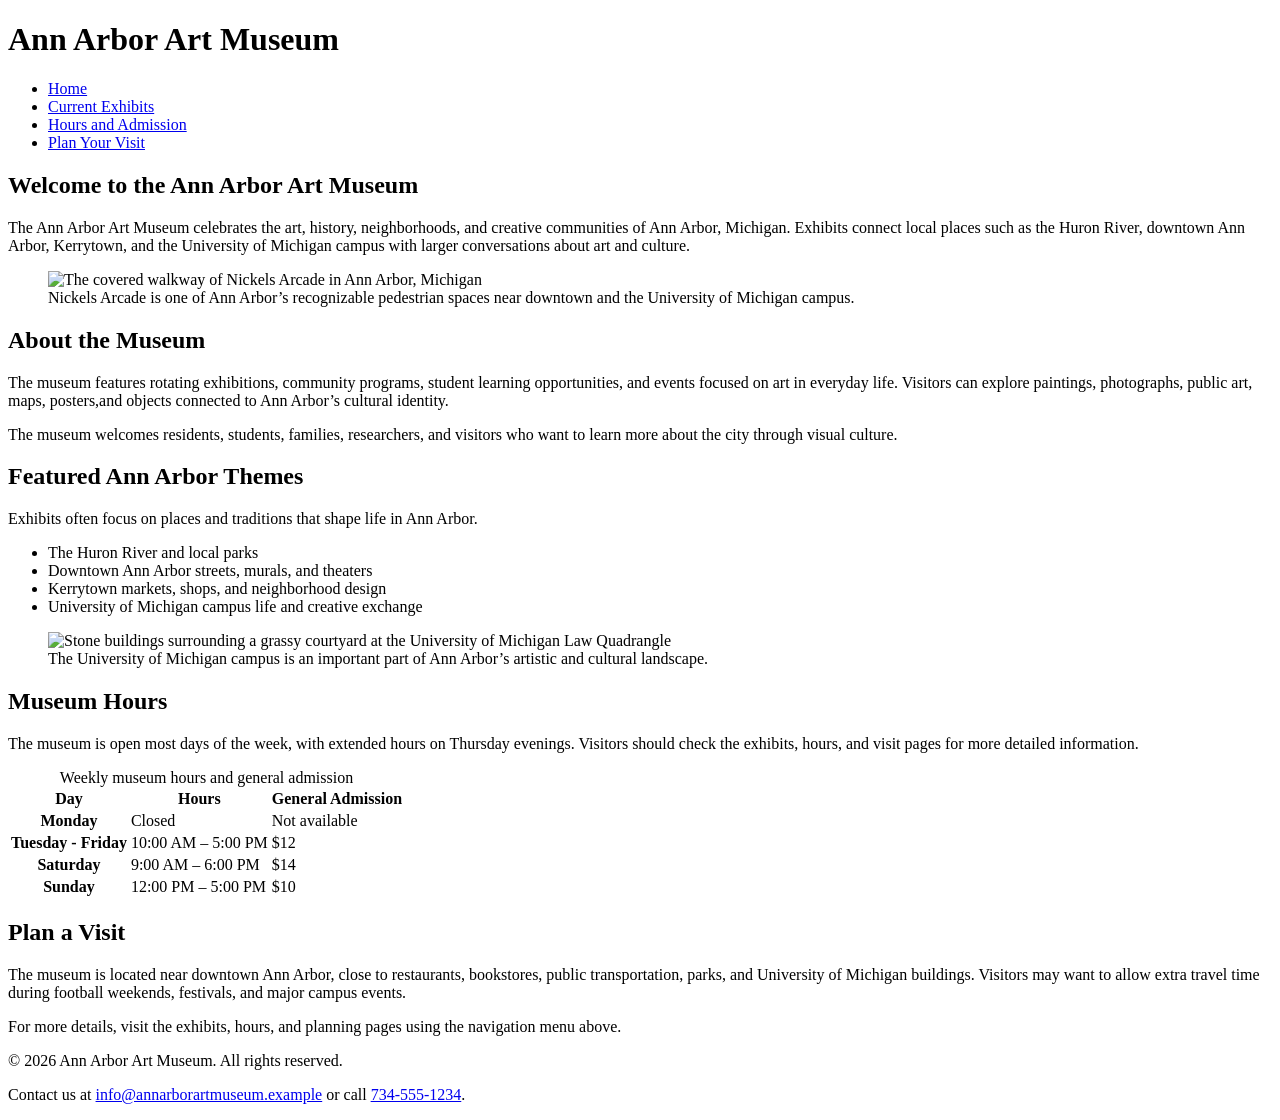
==== index.html @ 6f15b064 "starter code" ====
<!DOCTYPE html>
<!-- Do no make any changes to this file, but you should still review the tags to make sure that you are familiar with them. -->

<!-- Note this page has 0 bugs -->

<html lang="en">
<!-- All of the meta data for the page belongs in the header tag -->

<head>
  <meta charset="UTF-8">
  <meta name="viewport" content="width=device-width, initial-scale=1.0">
    <!-- The viewport meta tag helps the page scale properly on phones,tablets, laptops, and desktop screens. -->
		<link rel="icon" href="images/ann_arbor.ico">
     <!-- Link to the favicon image -->
	<link rel="stylesheet" href="css/reset.css">
    <!-- Link to the reset file -->
	<link rel="stylesheet" href="css/style.css">
    <!-- Link to the stylesheet -->
  <title>Ann Arbor Art Museum</title>
<!-- The <title> appears in the browser tab and is used by search engines and assistive technologies. It should clearly describe the page.-->

</head>

<body>
  <!-- All of the visible code in the page belongs in the body tag -->

  <header>
    <!--The <header> landmark usually contains introductory content such as the site name, page heading, logo, and main navigation.-->
    <h1>Ann Arbor Art Museum</h1>

    <nav>
    <!-- The <nav> element identifies a navigation landmark.-->

      <ul>
    <!--Navigation menus are often coded as unordered lists because they contain a list of links. -->
        <li class="active"><a href="index.html">Home</a></li>
        <!-- Since I am on the index file I added class = action to the link to index. You don't have to do it for all of the files but you can if you want to match our examples -->

        <li><a href="exhibits.html">Current Exhibits</a></li>
        <li><a href="hours.html">Hours and Admission</a></li>
        <li><a href="visit.html">Plan Your Visit</a></li>
      </ul>
    </nav>
  </header>

  <main>
    <!--The <main> landmark contains the primary content of the page. There should only be one <main> element per page. -->
    <section>
    <!--The <section> element groups related content. -->

      <h2>Welcome to the Ann Arbor Art Museum</h2>
    <!-- <h2> elements are major section headings. Heading levels should follow a logical order: h1, then h2, then h3.-->

      <p>The Ann Arbor Art Museum celebrates the art, history, neighborhoods, and creative communities of Ann Arbor, Michigan. Exhibits connect local places such as the Huron River, downtown Ann Arbor, Kerrytown, and the University of Michigan campus with larger conversations about art and culture.</p>
    <!-- The <p> element defines a paragraph of text.-->


      <figure>
    <!-- The <figure> element groups media, such as an image, with an optional caption. It is useful when an image and its caption belong together. -->
        <img
          src="images/Nickels_Arcade_at_Night,_Ann_Arbor,_Michigan.JPG"
          alt="The covered walkway of Nickels Arcade in Ann Arbor, Michigan"
          width="800"
          height="500">
        <!--The <img> element displays an image. The src attribute gives the file path to the image.The alt attribute provides alternative text for users who cannot see the image. Good alt text describes the meaningful content or function of the image.-->
        <figcaption>
          Nickels Arcade is one of Ann Arbor’s recognizable pedestrian spaces near downtown and the University of Michigan campus.
        </figcaption>
         <!-- The <figcaption> provides a visible caption for the image. Captions are helpful for all users and can add context beyond alt text. -->
      </figure>
    </section>

    <section>
      <h2>About the Museum</h2>

      <p>The museum features rotating exhibitions, community programs, student learning opportunities, and events focused on art in everyday life. Visitors can explore paintings, photographs, public art, maps, posters,and objects connected to Ann Arbor’s cultural identity.</p>

      <p> The museum welcomes residents, students, families, researchers, and visitors who want to learn more about the city through visual culture. </p>
    </section>

    <section>
      <h2>Featured Ann Arbor Themes</h2>

      <p>
        Exhibits often focus on places and traditions that shape life in Ann Arbor.
      </p>

      <ul>
    <!-- The <ul> element creates an unordered list. Use unordered lists when the order of items is not critical. -->
        <li>The Huron River and local parks</li>
        <!-- Each <li> element is a list item.-->
        <li>Downtown Ann Arbor streets, murals, and theaters</li>
        <li>Kerrytown markets, shops, and neighborhood design</li>
        <li>University of Michigan campus life and creative exchange</li>
      </ul>

      <figure>
        <img
          src="https://upload.wikimedia.org/wikipedia/commons/thumb/c/c9/Law_Quad_2009.JPG/960px-Law_Quad_2009.JPG?utm_source=commons.wikimedia.org&utm_campaign=imageinfo&utm_content=thumbnail"
          alt="Stone buildings surrounding a grassy courtyard at the University of Michigan Law Quadrangle"
          width="800"
          height="500">
           <!-- Note: Your image source can also be a url it doesn't have to be a file you've uploaded to your github-->
        <figcaption>
          The University of Michigan campus is an important part of Ann Arbor’s artistic and cultural landscape.
        </figcaption>
      </figure>
    </section>

    <section>
      <h2>Museum Hours</h2>

      <p>
        The museum is open most days of the week, with extended hours on Thursday evenings. Visitors should check the exhibits, hours, and visit pages for more detailed information.
      </p>

      <table>
        <!--The <table> element is used for tabular data. Tables should not be used for general page layout. -->
        <caption>Weekly museum hours and general admission</caption>
        <!-- The <caption> gives the table a title or description.It helps users understand what information the table contains. -->

        <thead>
         <!-- The <thead> groups the header row of the table.-->
          <tr>
            <!--The <tr> element defines a table row. -->
            <th scope="col">Day</th>
            <!-- The <th> element defines a table header cell. scope="col" tells assistive technologies that the header applies to all cells in that column. -->
            <th scope="col">Hours</th>
            <th scope="col">General Admission</th>
          </tr>
        </thead>

        <tbody>
        <!--The <tbody> groups the main body rows of the table. -->
          <tr>
            <th scope="row">Monday</th>
        <!--scope="row" tells assistive technologies that this header applies to all cells in that row. -->
            <td>Closed</td>
            <!-- The <td> element defines a standard table data cell.-->
            <td>Not available</td>
          </tr>

          <tr>
            <th scope="row">Tuesday - Friday</th>
            <td>10:00 AM – 5:00 PM</td>
            <td>$12</td>
          </tr>

          <tr>
            <th scope="row">Saturday</th>
            <td>9:00 AM – 6:00 PM</td>
            <td>$14</td>
          </tr>

          <tr>
            <th scope="row">Sunday</th>
            <td>12:00 PM – 5:00 PM</td>
            <td>$10</td>
          </tr>
        </tbody>
      </table>
    </section>

    <section>
      <h2>Plan a Visit</h2>

      <p>
        The museum is located near downtown Ann Arbor, close to restaurants, bookstores, public transportation, parks, and University of Michigan buildings. Visitors may want to allow extra travel time during football weekends, festivals, and major campus events.
      </p>

      <p>
        For more details, visit the exhibits, hours, and planning pages using the navigation menu above.
      </p>
    </section>
  </main>

  <footer>
    <!--The <footer> landmark contains information about the page or organization,such as copyright, contact information, related links, or policies. -->
    <p> &copy; 2026 Ann Arbor Art Museum. All rights reserved.</p>
      <!-- &copy; is an HTML character entity that displays the copyright symbol. -->

    <p>
      Contact us at
      <a href="mailto:info@annarborartmuseum.example">info@annarborartmuseum.example</a>
        <!-- A mailto link opens the user's default email application.  -->
      or call
      <a href="tel:+17345551234">734-555-1234</a>.
         <!-- A tel link can start a phone call on devices that support calling.-->
    </p>
  </footer>
</body>
</html>
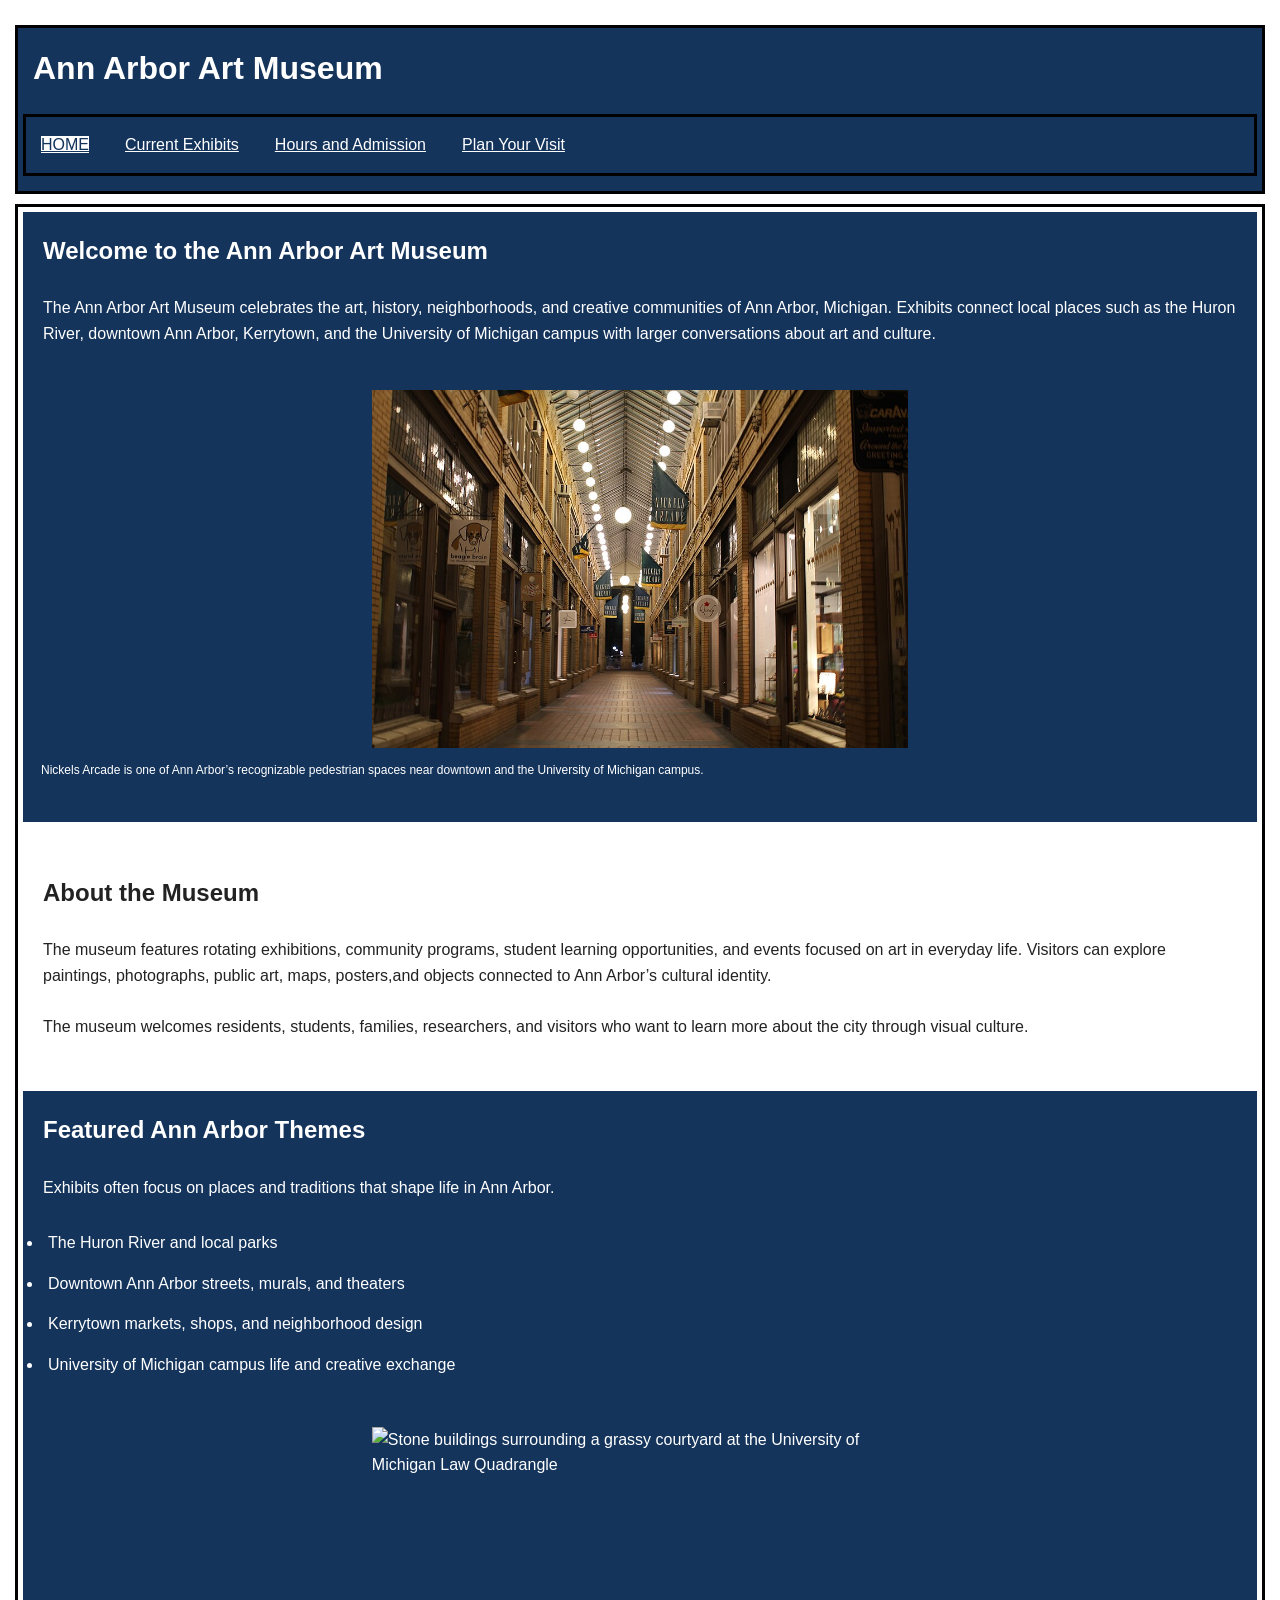
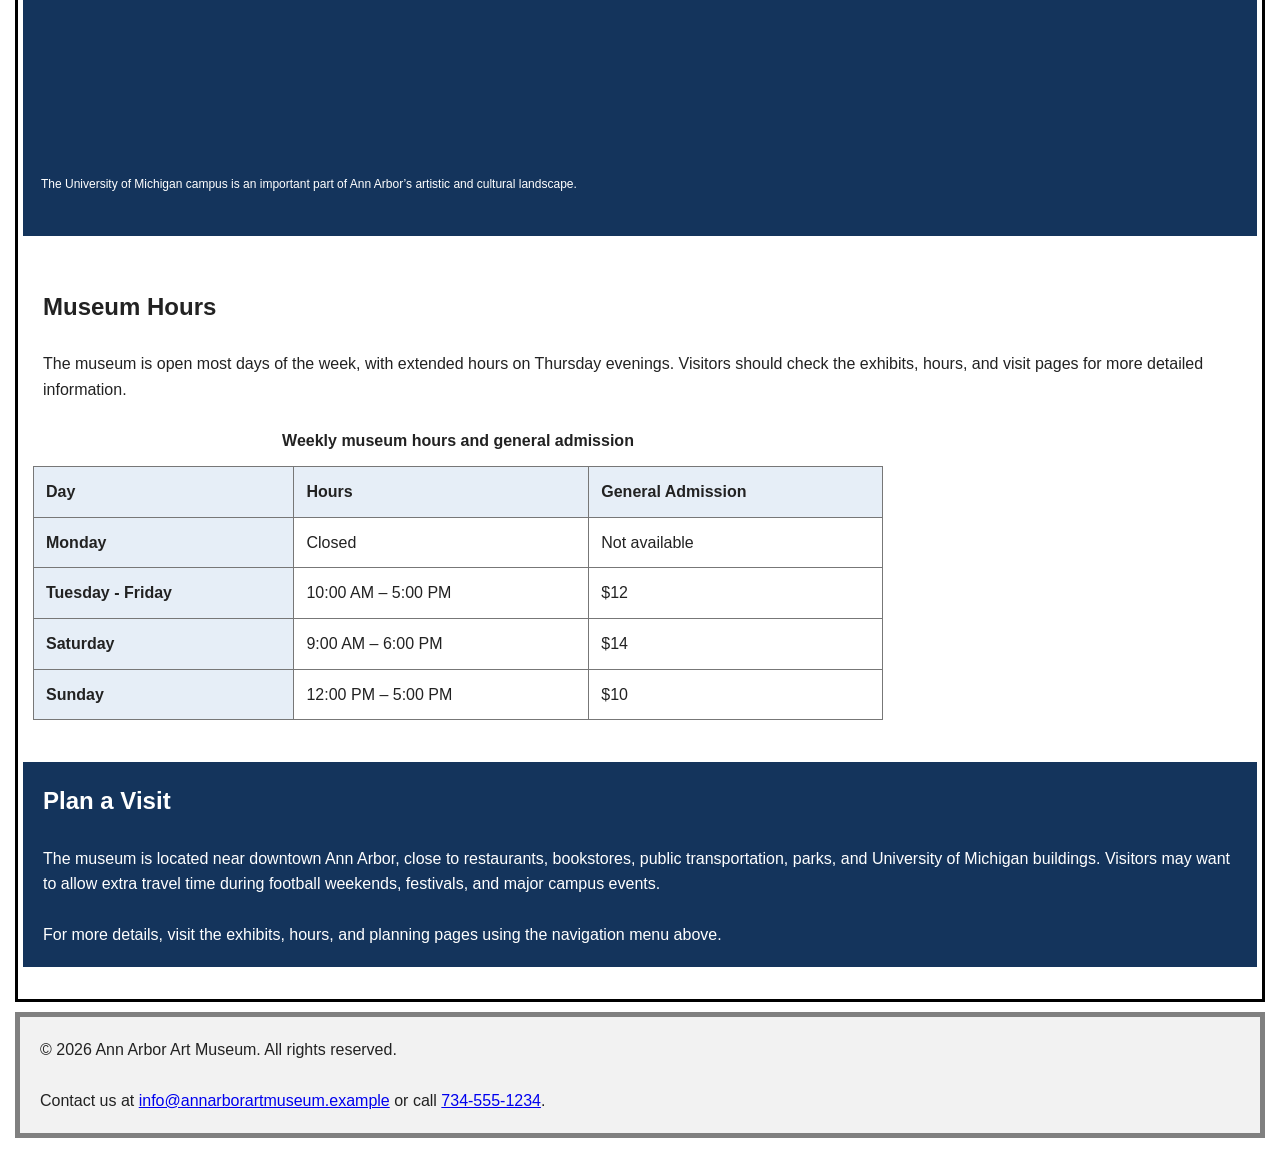
==== commit b4b558e8: "testing validators" ====
--- a/index.html
+++ b/index.html
@@ -10,11 +10,11 @@
   <meta charset="UTF-8">
   <meta name="viewport" content="width=device-width, initial-scale=1.0">
     <!-- The viewport meta tag helps the page scale properly on phones,tablets, laptops, and desktop screens. -->
-		<link rel="icon" href="images/ann_arbor.ico">
+		<link rel="icon" href="imgs/ann_arbor.ico">
      <!-- Link to the favicon image -->
-	<link rel="stylesheet" href="css/reset.css">
+	<link rel="stylesheet" href="reset.css">
     <!-- Link to the reset file -->
-	<link rel="stylesheet" href="css/style.css">
+	<link rel="stylesheet" href="style.css">
     <!-- Link to the stylesheet -->
   <title>Ann Arbor Art Museum</title>
 <!-- The <title> appears in the browser tab and is used by search engines and assistive technologies. It should clearly describe the page.-->
@@ -58,7 +58,7 @@
       <figure>
     <!-- The <figure> element groups media, such as an image, with an optional caption. It is useful when an image and its caption belong together. -->
         <img
-          src="images/Nickels_Arcade_at_Night,_Ann_Arbor,_Michigan.JPG"
+          src="imgs/Nickels_Arcade_at_Night,_Ann_Arbor,_Michigan.JPG"
           alt="The covered walkway of Nickels Arcade in Ann Arbor, Michigan"
           width="800"
           height="500">
--- a/style.css
+++ b/style.css
@@ -0,0 +1,122 @@
+    /*CSS controls the visual presentation of the page.*/
+
+    body {
+      font-family: Arial, Helvetica, sans-serif;
+      line-height: 1.6;
+      margin: 0;
+      color: #222;
+      background-color: #fff;
+    }
+
+    header {
+      background-color: #14345c;
+      color: #fff;
+    }
+
+    /*Make the h1 heading bigger with a bold font*/
+h1{
+	font-size: 2em;
+	font-weight: bold;
+  margin: 0 0 0.5rem;
+}
+/*Make the h2 heading larger than other headings*/
+h2{
+	font-size: 1.5em;
+	font-weight: bold;
+}
+
+/*Improve the spacing for paragraphs AND headings*/
+p, h1, h2 {
+    padding: 10px;
+}
+/* set specific styling for navigation links */
+    nav ul {
+      list-style: none;
+      padding: 0;
+      margin: 0;
+      display: flex;
+      flex-wrap: wrap;
+      gap: 1rem;
+    }
+
+    nav a {
+      color: #fff;
+      text-decoration: underline;
+    }
+
+    nav a:focus,
+    nav a:hover {
+      text-decoration-thickness: 0.2em;
+    }
+
+    /* set styling for current page in navigation - based on which one has class of active */
+.active a{
+	background: white;
+  text-transform: uppercase;
+	text-align: center;
+  color:#14345c
+}
+section {
+      margin-bottom: 2rem;
+    }
+
+/* Setting up every other section to have a different color */
+    section:nth-child(odd){
+      background-color: #14345c;
+      color: white;
+    }
+/*Add borders around the main components and some space too*/
+header, nav, main, footer{
+	border: 3px solid black;
+	margin: 10px 0;
+}
+    /*
+      Images should be flexible so they do not overflow their containers on smaller screens.
+    */
+    img {
+      max-width: 45%;
+      height: auto;
+      display: block;
+      margin: auto;
+    }
+
+    figure {
+      margin: 1.5rem 0;
+    }
+
+/* adding a list style for other links outside the navigation */
+ul{
+  list-style-type: disc;
+}
+    figcaption {
+      font-size: 0.75rem;
+      margin: 0.5rem;
+    }
+
+    table {
+      border-collapse: collapse;
+      width: 100%;
+      max-width: 850px;
+    }
+
+    caption {
+      font-weight: bold;
+      margin-bottom: 0.5rem;
+      text-align: center;
+    }
+
+    th,
+    td {
+      border: 1px solid #777;
+      padding: 0.75rem;
+      text-align: left;
+    }
+
+    th {
+      background-color: #e6eef7;
+    }
+
+    footer {
+      background-color: #f2f2f2;
+      border: 5px solid grey;
+    }
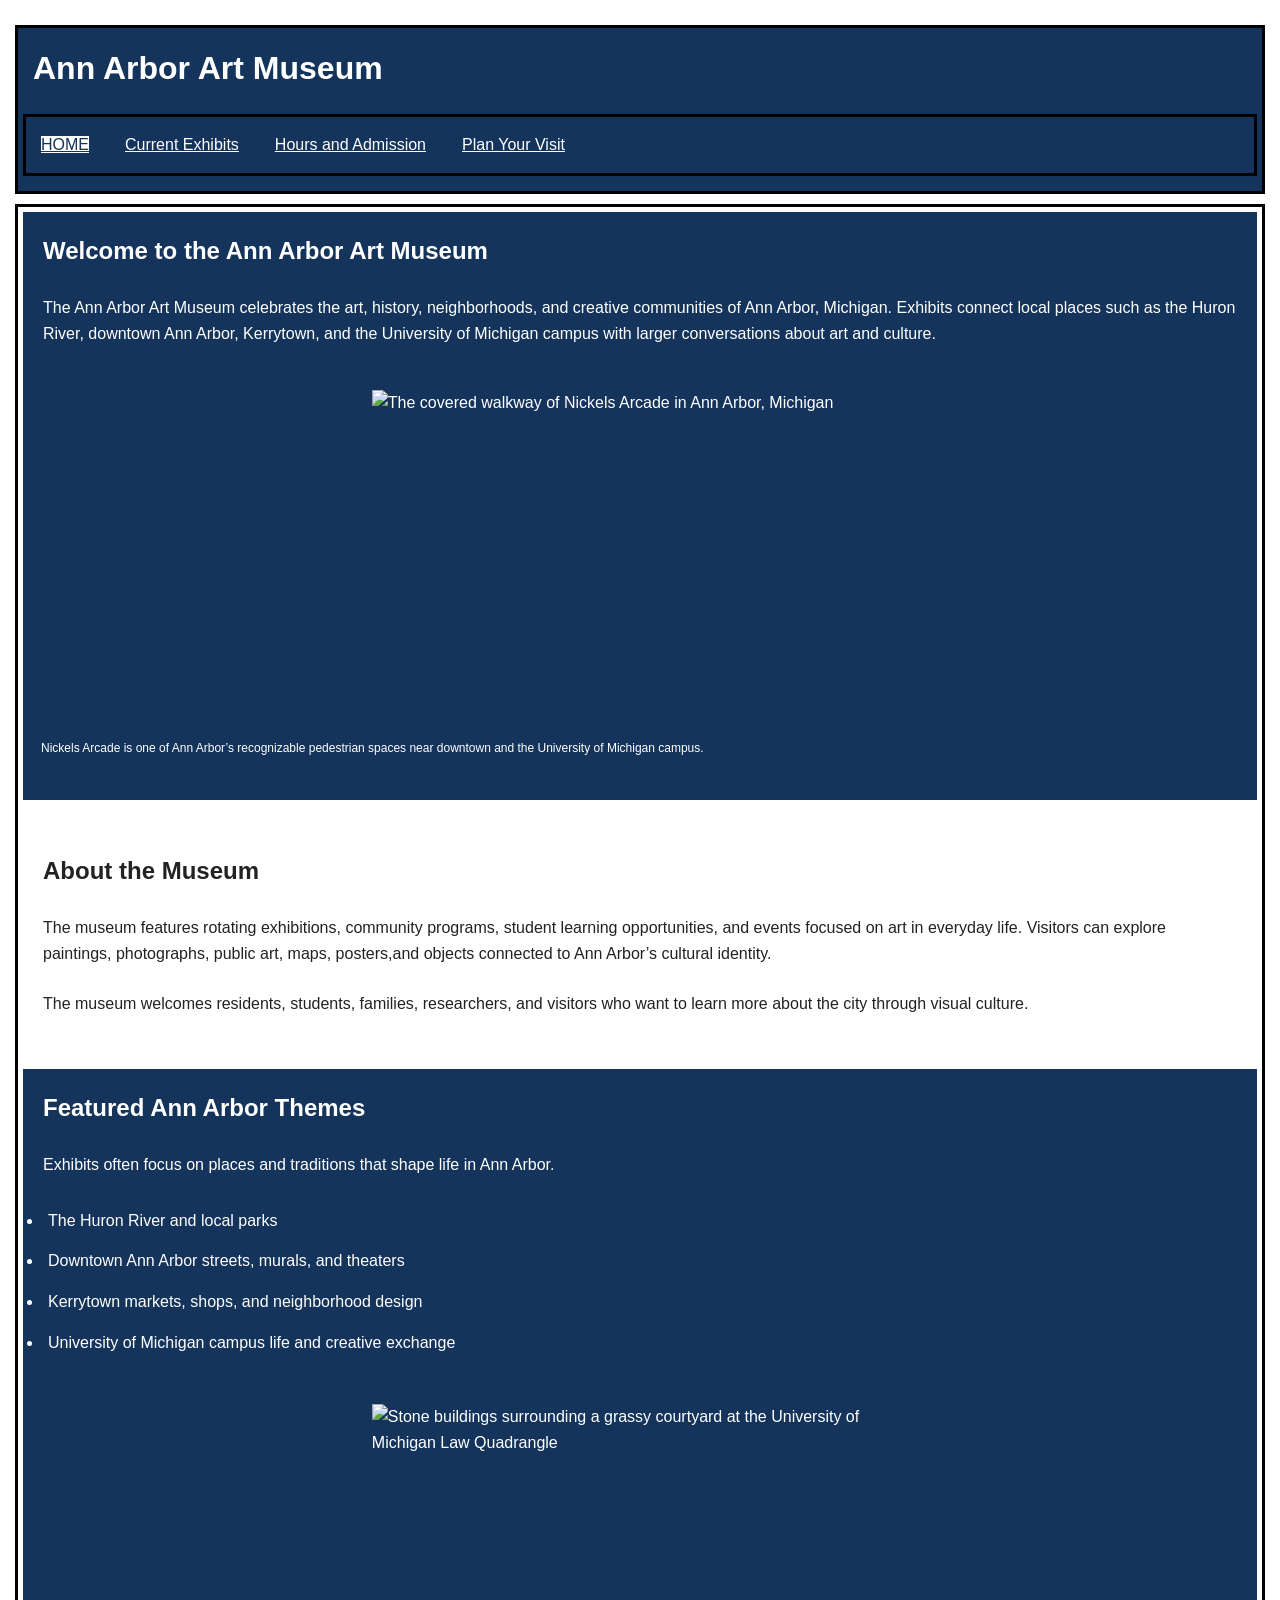
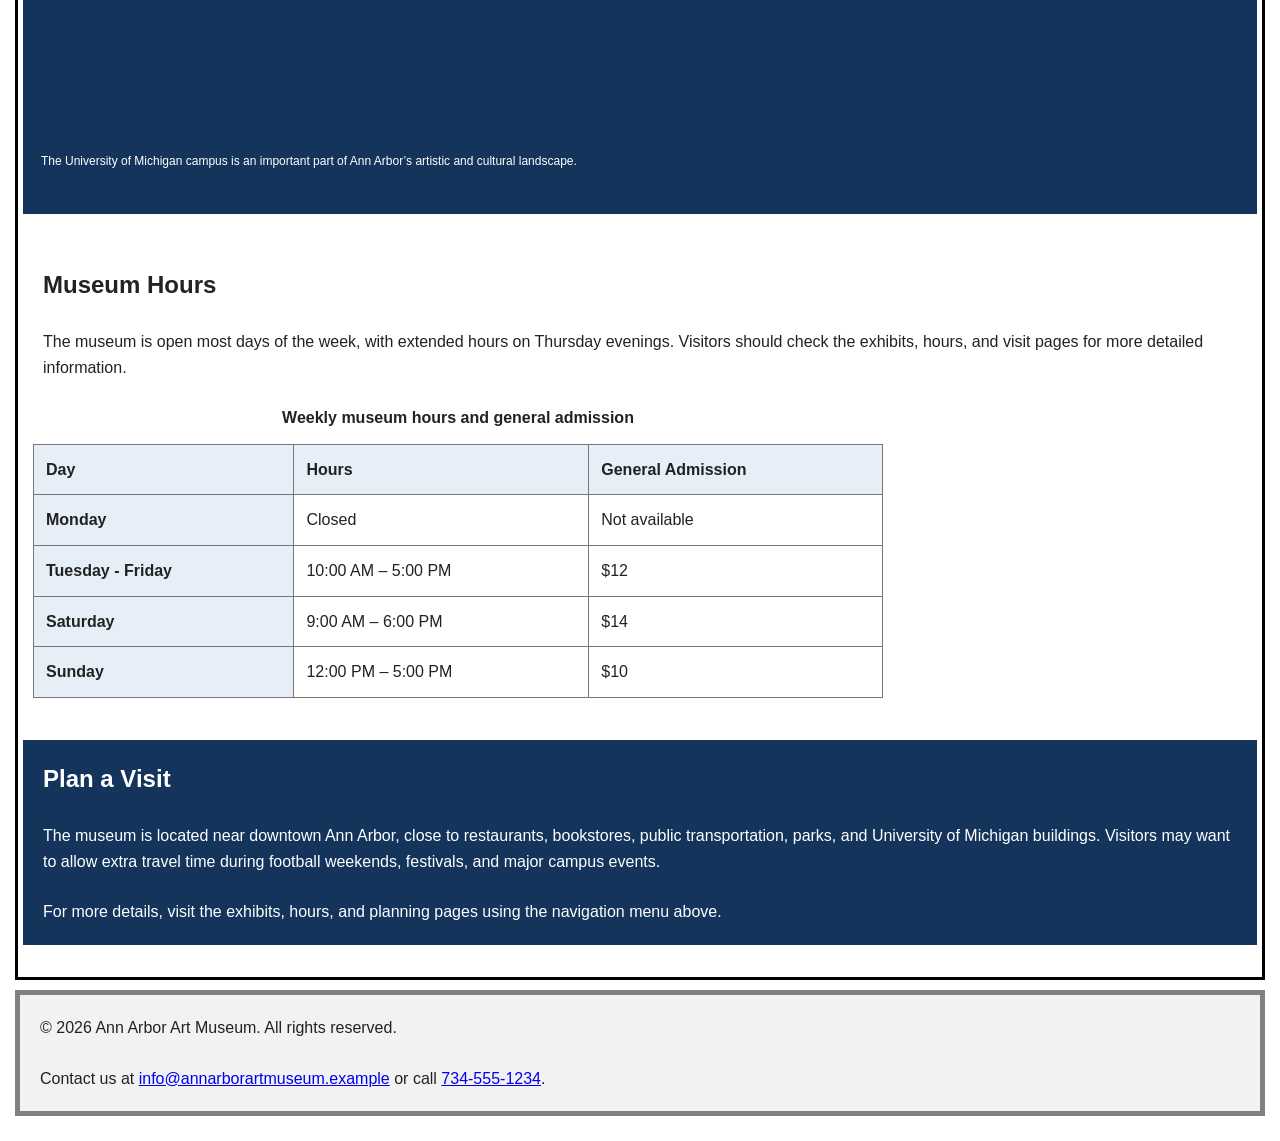
==== commit 327f043c: "starter code" ====
--- a/index.html
+++ b/index.html
@@ -10,11 +10,11 @@
   <meta charset="UTF-8">
   <meta name="viewport" content="width=device-width, initial-scale=1.0">
     <!-- The viewport meta tag helps the page scale properly on phones,tablets, laptops, and desktop screens. -->
-		<link rel="icon" href="imgs/ann_arbor.ico">
+		<link rel="icon" href="images/ann_arbor.ico">
      <!-- Link to the favicon image -->
-	<link rel="stylesheet" href="reset.css">
+	<link rel="stylesheet" href="css/reset.css">
     <!-- Link to the reset file -->
-	<link rel="stylesheet" href="style.css">
+	<link rel="stylesheet" href="css/style.css">
     <!-- Link to the stylesheet -->
   <title>Ann Arbor Art Museum</title>
 <!-- The <title> appears in the browser tab and is used by search engines and assistive technologies. It should clearly describe the page.-->
@@ -58,7 +58,7 @@
       <figure>
     <!-- The <figure> element groups media, such as an image, with an optional caption. It is useful when an image and its caption belong together. -->
         <img
-          src="imgs/Nickels_Arcade_at_Night,_Ann_Arbor,_Michigan.JPG"
+          src="images/Nickels_Arcade_at_Night,_Ann_Arbor,_Michigan.JPG"
           alt="The covered walkway of Nickels Arcade in Ann Arbor, Michigan"
           width="800"
           height="500">
--- a/css/style.css
+++ b/css/style.css
@@ -0,0 +1,122 @@
+    /*CSS controls the visual presentation of the page.*/
+
+    body {
+      font-family: Arial, Helvetica, sans-serif;
+      line-height: 1.6;
+      margin: 0;
+      color: #222;
+      background-color: #fff;
+    }
+
+    header {
+      background-color: #14345c;
+      color: #fff;
+    }
+
+    /*Make the h1 heading bigger with a bold font*/
+h1{
+	font-size: 2em;
+	font-weight: bold;
+  margin: 0 0 0.5rem;
+}
+/*Make the h2 heading larger than other headings*/
+h2{
+	font-size: 1.5em;
+	font-weight: bold;
+}
+
+/*Improve the spacing for paragraphs AND headings*/
+p, h1, h2 {
+    padding: 10px;
+}
+/* set specific styling for navigation links */
+    nav ul {
+      list-style: none;
+      padding: 0;
+      margin: 0;
+      display: flex;
+      flex-wrap: wrap;
+      gap: 1rem;
+    }
+
+    nav a {
+      color: #fff;
+      text-decoration: underline;
+    }
+
+    nav a:focus,
+    nav a:hover {
+      text-decoration-thickness: 0.2em;
+    }
+
+    /* set styling for current page in navigation - based on which one has class of active */
+.active a{
+	background: white;
+  text-transform: uppercase;
+	text-align: center;
+  color:#14345c
+}
+section {
+      margin-bottom: 2rem;
+    }
+
+/* Setting up every other section to have a different color */
+    section:nth-child(odd){
+      background-color: #14345c;
+      color: white;
+    }
+/*Add borders around the main components and some space too*/
+header, nav, main, footer{
+	border: 3px solid black;
+	margin: 10px 0;
+}
+    /*
+      Images should be flexible so they do not overflow their containers on smaller screens.
+    */
+    img {
+      max-width: 45%;
+      height: auto;
+      display: block;
+      margin: auto;
+    }
+
+    figure {
+      margin: 1.5rem 0;
+    }
+
+/* adding a list style for other links outside the navigation */
+ul{
+  list-style-type: disc;
+}
+    figcaption {
+      font-size: 0.75rem;
+      margin: 0.5rem;
+    }
+
+    table {
+      border-collapse: collapse;
+      width: 100%;
+      max-width: 850px;
+    }
+
+    caption {
+      font-weight: bold;
+      margin-bottom: 0.5rem;
+      text-align: center;
+    }
+
+    th,
+    td {
+      border: 1px solid #777;
+      padding: 0.75rem;
+      text-align: left;
+    }
+
+    th {
+      background-color: #e6eef7;
+    }
+
+    footer {
+      background-color: #f2f2f2;
+      border: 5px solid grey;
+    }
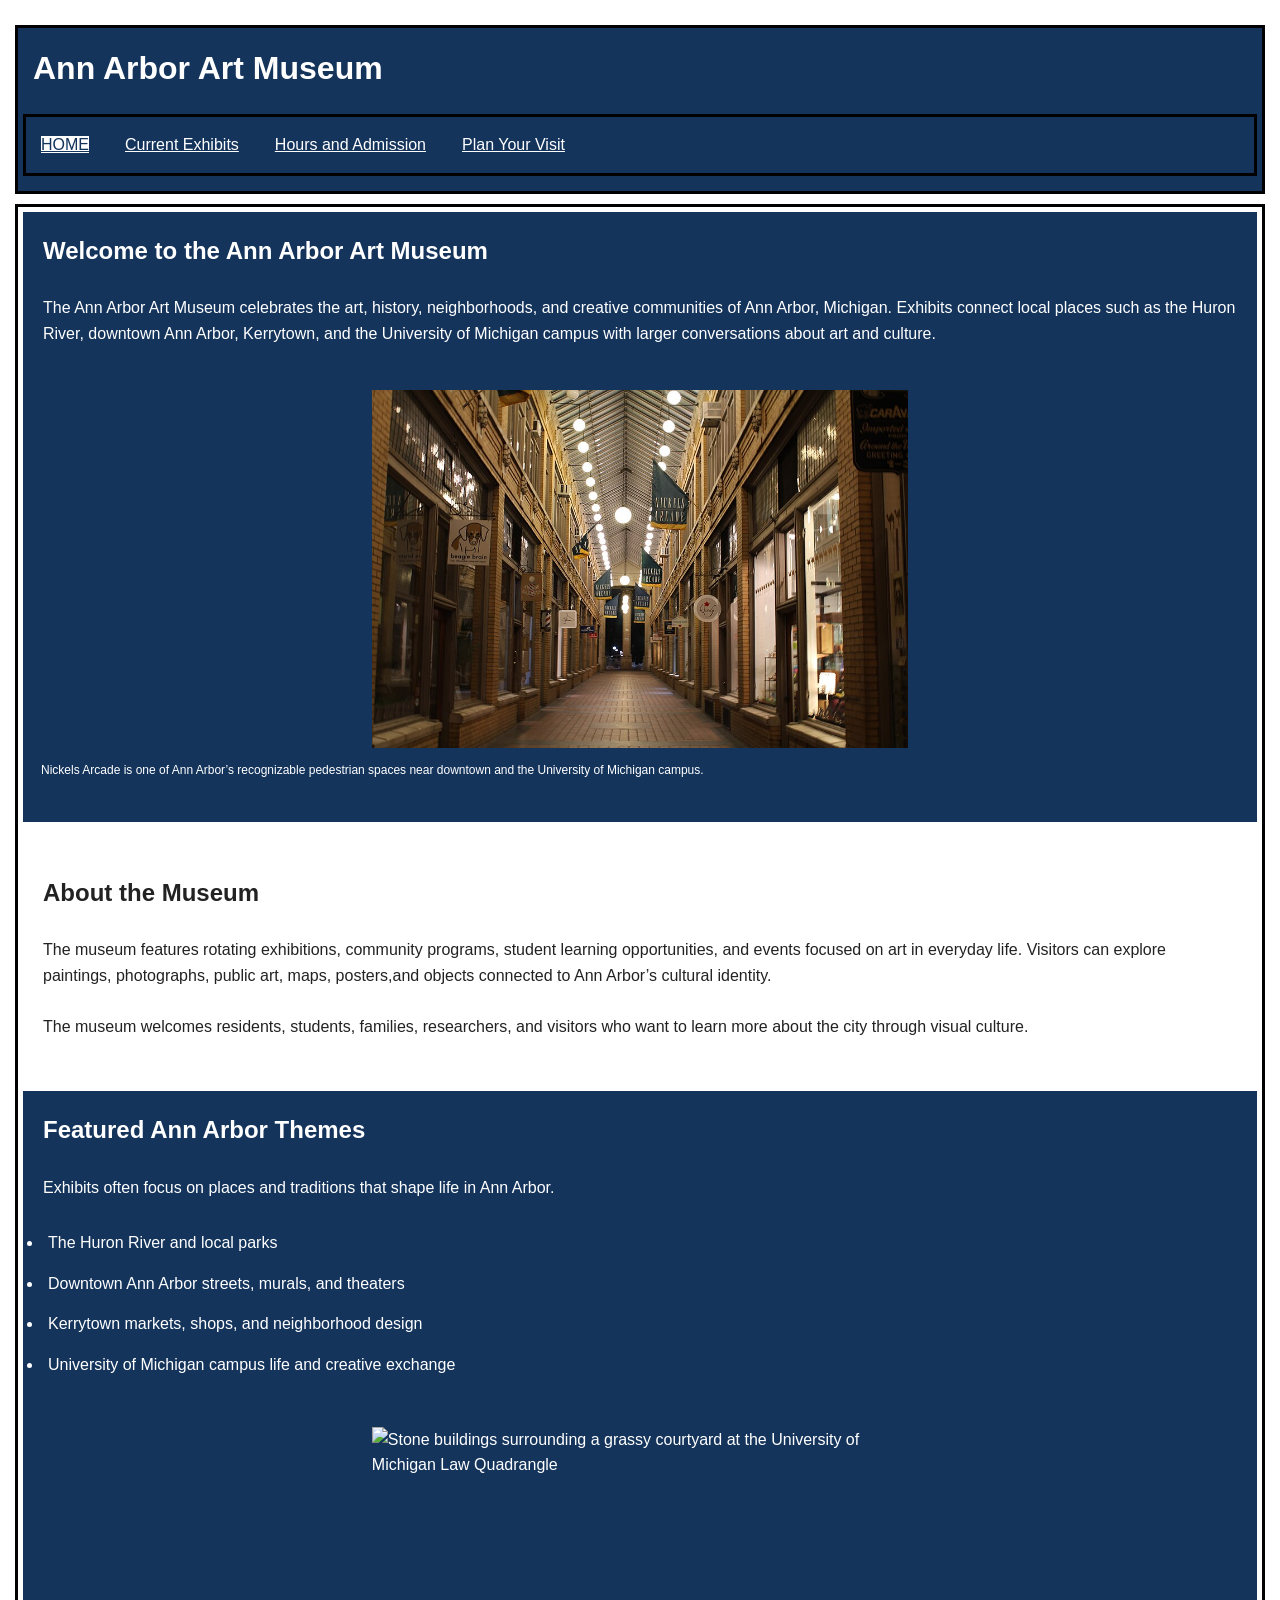
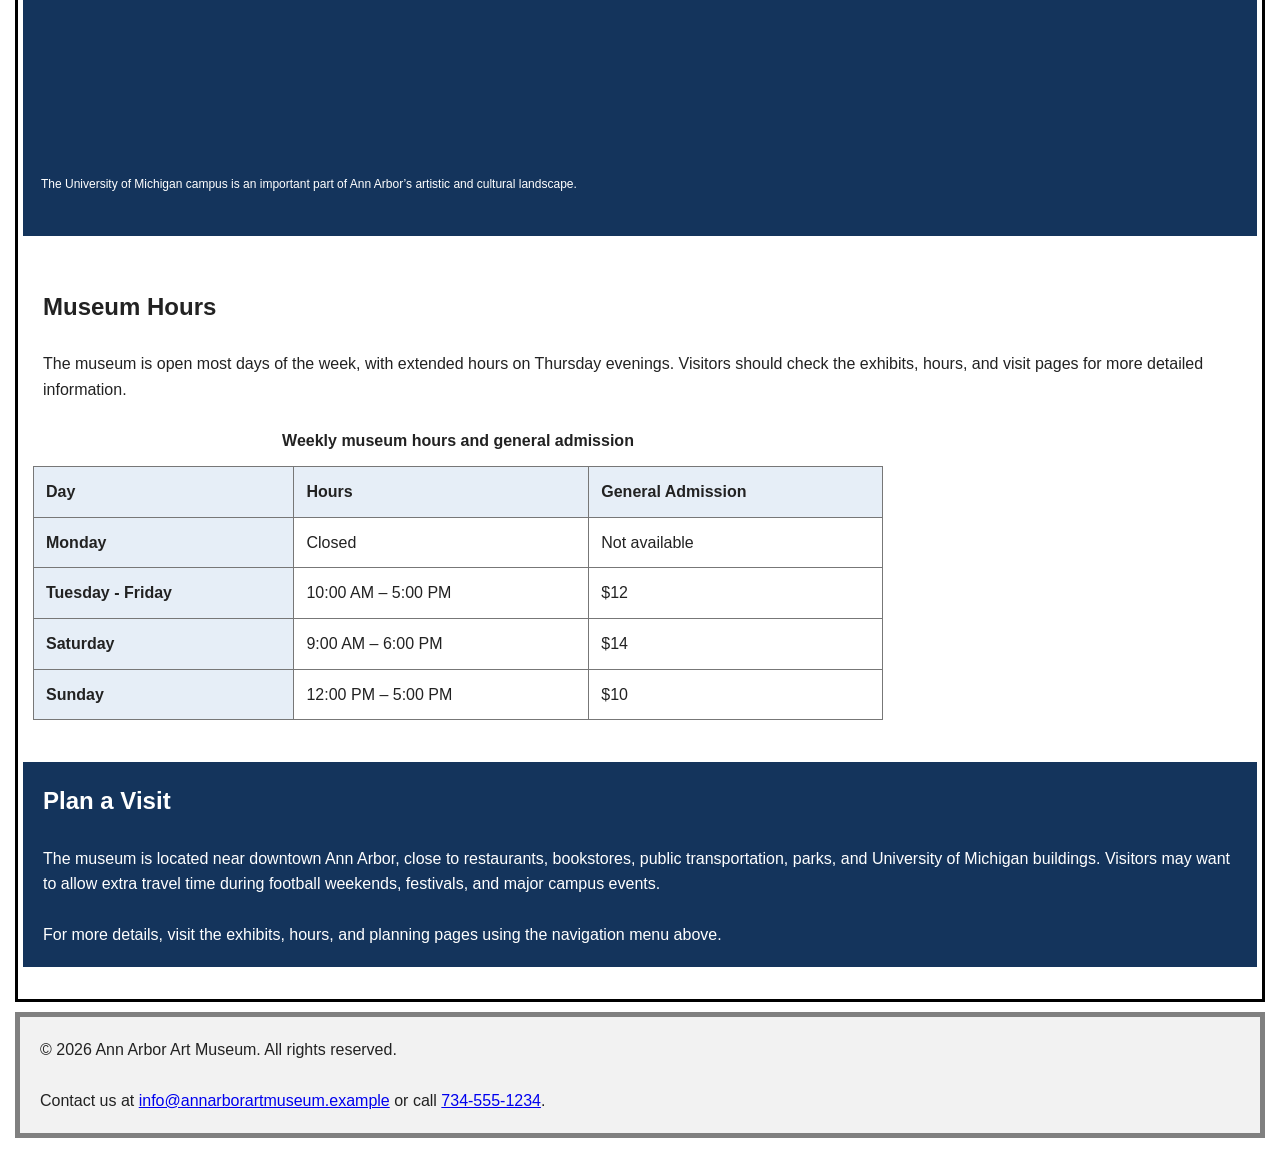
==== commit 0d323bde: "delete css folder" ====
--- a/index.html
+++ b/index.html
@@ -12,9 +12,9 @@
     <!-- The viewport meta tag helps the page scale properly on phones,tablets, laptops, and desktop screens. -->
 		<link rel="icon" href="images/ann_arbor.ico">
      <!-- Link to the favicon image -->
-	<link rel="stylesheet" href="css/reset.css">
+	<link rel="stylesheet" href="reset.css">
     <!-- Link to the reset file -->
-	<link rel="stylesheet" href="css/style.css">
+	<link rel="stylesheet" href="style.css">
     <!-- Link to the stylesheet -->
   <title>Ann Arbor Art Museum</title>
 <!-- The <title> appears in the browser tab and is used by search engines and assistive technologies. It should clearly describe the page.-->
--- a/style.css
+++ b/style.css
@@ -0,0 +1,122 @@
+    /*CSS controls the visual presentation of the page.*/
+
+    body {
+      font-family: Arial, Helvetica, sans-serif;
+      line-height: 1.6;
+      margin: 0;
+      color: #222;
+      background-color: #fff;
+    }
+
+    header {
+      background-color: #14345c;
+      color: #fff;
+    }
+
+    /*Make the h1 heading bigger with a bold font*/
+h1{
+	font-size: 2em; 
+	font-weight: bold;
+  margin: 0 0 0.5rem;
+}
+/*Make the h2 heading larger than other headings*/
+h2{
+	font-size: 1.5em; 
+	font-weight: bold;
+}
+
+/*Improve the spacing for paragraphs AND headings*/
+p, h1, h2 {
+    padding: 10px;
+}
+/* set specific styling for navigation links */
+    nav ul {
+      list-style: none;
+      padding: 0;
+      margin: 0;
+      display: flex;
+      flex-wrap: wrap;
+      gap: 1rem;
+    }
+
+    nav a {
+      color: #fff;
+      text-decoration: underline;
+    }
+
+    nav a:focus,
+    nav a:hover {
+      text-decoration-thickness: 0.2em;
+    }
+
+    /* set styling for current page in navigation - based on which one has class of active */
+.active a{
+	background: white;
+  text-transform: uppercase;
+	text-align: center;
+  color:#14345c
+}
+section {
+      margin-bottom: 2rem;
+    }
+
+/* Setting up every other section to have a different color */
+    section:nth-child(odd){
+      background-color: #14345c;
+      color: white;
+    }
+/*Add borders around the main components and some space too*/
+header, nav, main, footer{
+	border: 3px solid black;
+	margin: 10px 0;
+}
+    /*
+      Images should be flexible so they do not overflow their containers on smaller screens.
+    */
+    img {
+      max-width: 45%;
+      height: auto;
+      display: block;
+      margin: auto;
+    }
+
+    figure {
+      margin: 1.5rem 0;
+    }
+
+/* adding a list style for other links outside the navigation */
+ul{
+  list-style-type: disc;
+}
+    figcaption {
+      font-size: 0.75rem;
+      margin: 0.5rem;
+    }
+
+    table {
+      border-collapse: collapse;
+      width: 100%;
+      max-width: 850px;
+    }
+
+    caption {
+      font-weight: bold;
+      margin-bottom: 0.5rem;
+      text-align: center;
+    }
+
+    th,
+    td {
+      border: 1px solid #777;
+      padding: 0.75rem;
+      text-align: left;
+    }
+
+    th {
+      background-color: #e6eef7;
+    }
+
+    footer {
+      background-color: #f2f2f2;
+      border: 5px solid grey;
+    }
